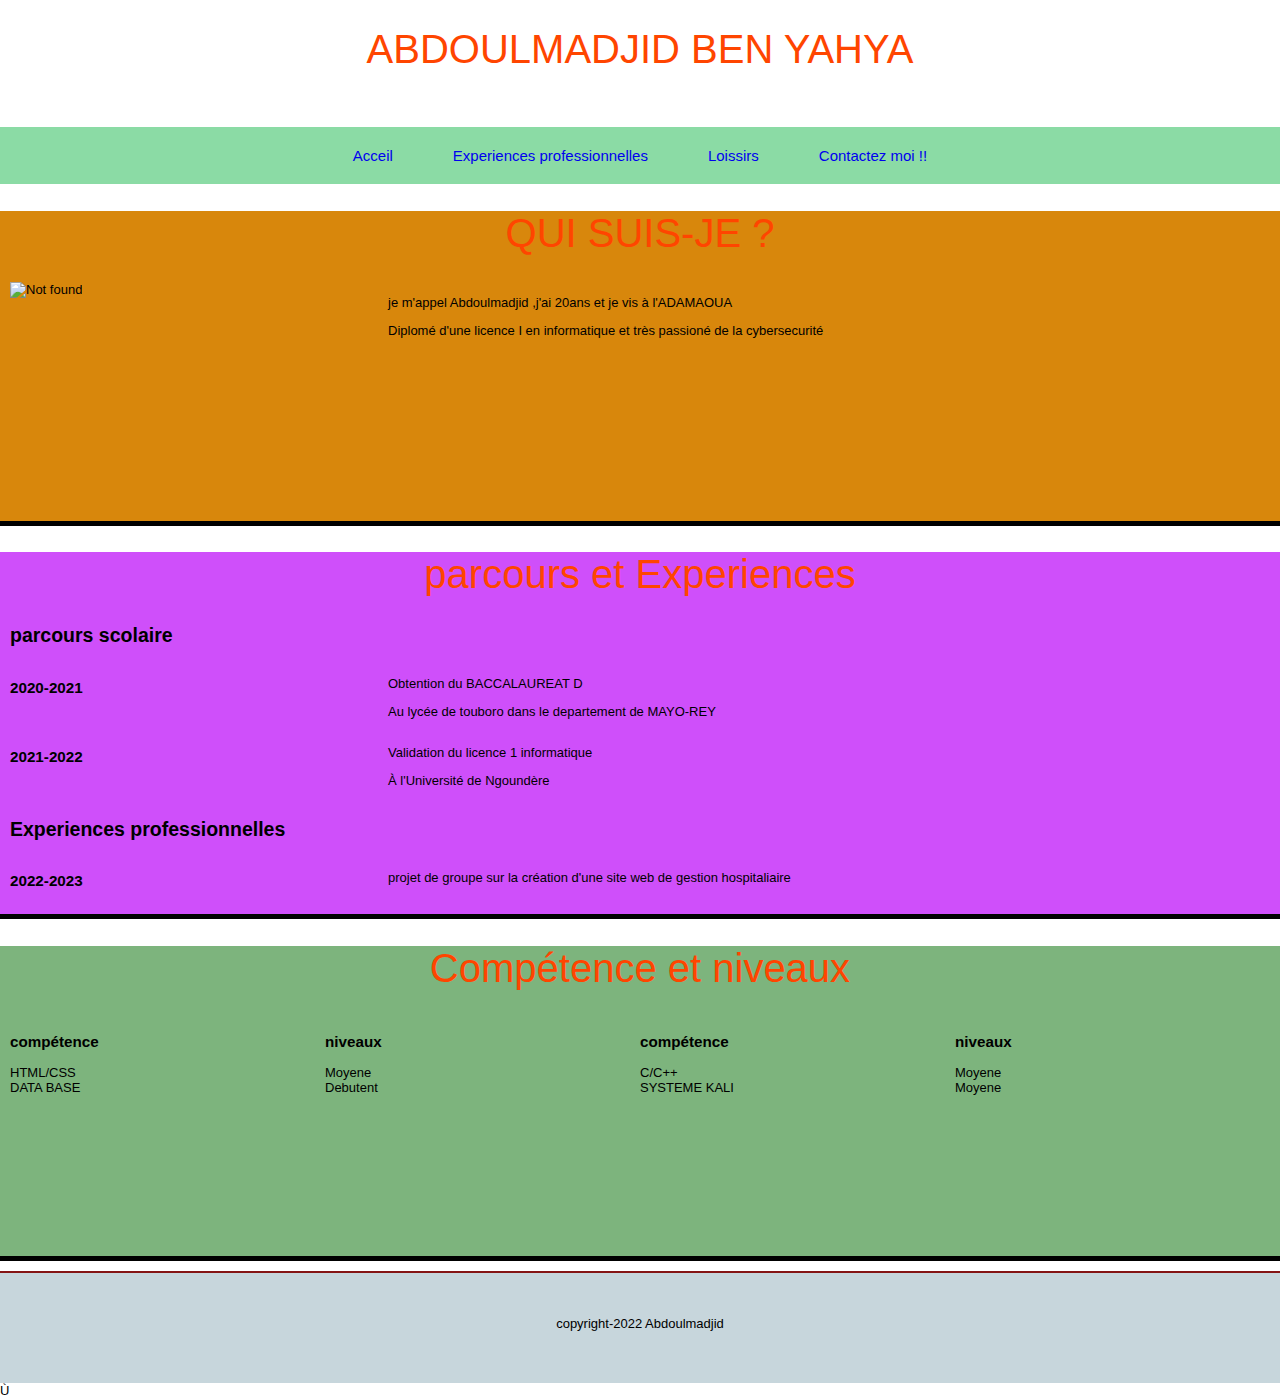
==== index.html @ e1581de5 "Add files via upload" ====
<!DOCTYPE html>
<html lang="fr-FR">
    <head>
        <title>Mon cv en ligne</title>
        <meta charset="utf-8">
        <meta name ="viewport" content="width=device-width ,initial-scale=1.0">
        <meta name ="description" content="cv Abdoulmadjid ben yahya">
        <link  rel="stylesheet" href="style.css">
    </head>
    <body>
        <header>
            <h1> ABDOULMADJID BEN YAHYA </h1>
        </header>
        <nav>
            <div class="table">
                <ul>
                    <li class="ind"><a href="index.html">Acceil</a></li>
                    <li class="exp"><a href="exp pro.html">Experiences professionnelles</a></li>
                    <li class="hob"><a href="hobis.html">Loissirs</a></li>
                    <li class="con"><a href="contact.html">Contactez moi !!</a></li>
                </ul>
            </div>
        </nav>
        <article>
            <section class="presentation">
                <div class="sec">
                <h1>QUI SUIS-JE ?</h1>
                <div class="left">
                    <img src="images/ben.jpg" alt="Not found">
                </div>
                <div class="right">
                    <p>je m'appel Abdoulmadjid ,j'ai 20ans et je vis à l'ADAMAOUA</p>
                    <p>Diplomé d'une licence I en informatique et très passioné de la cybersecurité </p>

                </div>
                </div>
            </section>
            <section class="parcours">
                <h1>parcours et Experiences</h1>
                <div class="sec">
                    <h2>parcours scolaire</h2>
                    <div class="exp">
                        <div class="left">
                            <h3>2020-2021</h3>
                        </div>
                        <div class="right">
                          <p>Obtention du BACCALAUREAT D</p>
                          <p>Au lycée de touboro dans le departement de MAYO-REY</p>
                        </div>
                    </div>
                    <div class="exp">
                        <div class="left">
                            <h3>2021-2022</h3>
                        </div>
                        <div class="right">
                          <p>Validation du licence 1 informatique</p>
                          <p>À l'Université de Ngoundère</p>
                        </div>
                    </div>
                    <h2>Experiences professionnelles</h2>
                    <div class="left">
                        <h3>2022-2023</h3>
                    </div>
                    <div class="right">
                        <p>projet de groupe sur la création d'une site web de gestion hospitaliaire</p>
                    </div>
                </div>

            </section>
            <section class="competence">
                <h1>Compétence et niveaux</h1>
                <div class="sec">
                    <div class="cleft">
                        <div class="sous">
                            <div class="sousleft"><h3>compétence</h3></div>
                            <div class="sousright"><h3>niveaux</h3></div>
                        </div>
                        <div class="sous">
                            <div class="sousleft">HTML/CSS</div>
                            <div class="sousright">Moyene</div>
                        </div>
                        <div class="sous">
                            <div class="sousleft">DATA BASE</div>
                            <div class="sousright">Debutent</div>
                        </div>
                    </div>
                    <div class="cright">
                        <div class="sous">
                            <div class="sousleft"><h3>compétence</h3></div>
                            <div class="sousright"><h3>niveaux</h3></div>
                        </div>
                        <div class="sous">
                            <div class="sousleft">C/C++</div>
                            <div class="sousright">Moyene</div>
                        </div>
                        <div class="sous">
                            <div class="sousleft">SYSTEME KALI</div>
                            <div class="sousright">Moyene</div>
                        </div>
                    </div>

                    </div>
                </div>
        </article>
        <footer>
            <p>copyright-2022 Abdoulmadjid </p>
        </footer>Ù
    </body>
</html>
---- style.css ----
body{
    font-family: Verdana, Geneva, Tahoma, sans-serif;
    font-size: 13px;
    margin: 0px;
    padding: 0px;
}
h1{
    font-size: 40px;
    font-weight: normal;
    text-align: center;
    color: orangered;
}
header{
    height: 100px;
}
footer{
    height: 80px;
    padding-top: 30px;
    text-align: center;
    background-color: rgba(194, 210, 217, 0.921);
    border-top: 2px solid rgb(133, 21, 21);
}
nav{
    width: 100%;
    background-color: rgba(108, 209, 142, 0.793);
}
nav ul{
    margin: 0%;
    padding: 0%;
}
nav li{
    list-style-type: none;
    float: left;
}
nav a{
    display: inline-block;
    text-decoration: none;
    padding: 20px 30px;
    color:red
    text-transform: uppercase;
    font-size: 15px;
}

.table{
    display: table;
    margin: 0% auto;
}
.ind:hover,.presentation{
    border-bottom: 5px solid black;
   background-color: rgb(216, 135, 12);
}
.exp:hover,.parcours{
    border-bottom: 5px solid black;
    background-color: rgb(207, 79, 250);
}
.con:hover,.competence{
    border-bottom: 5px solid black;
    background-color:rgb(125, 180, 125);
}
.hob:hover{
    border-bottom: 5px solid black;
    background-color: rgba(93, 134, 152, 0.921);
}
nav li:hover a{
    padding: 15px 30px 20px 30px;
}
section{
    width: 100%;
    min-height: 300px;
    padding-bottom: 10px;
    margin-bottom: 10px;
}

.sec{
    margin: 0% 10px;
}
.left{
    float: left;
    width: 30%;
}
img{
    width: 80%;
    height: 60%;
}
.right{
    float: left;
    width: 70%;
}
.cleft,.cright,.sousleft,.sousright{
    width: 50%;
    float: left;
}
.sec::after, .exp::after{
    content: "";
    display: table;
    clear: both;
}

@media screen (max-width:750px){
    header{
        height:50px;
    }
    h1{
        height: 28px;
        margin: 20px 0px 0px 0px;
    }
    nav li a {
        font-size: 12px;
        padding: 10px;
    }
    nav li:hover a{
        padding: 5px 10px 10px 10px;
    }
}
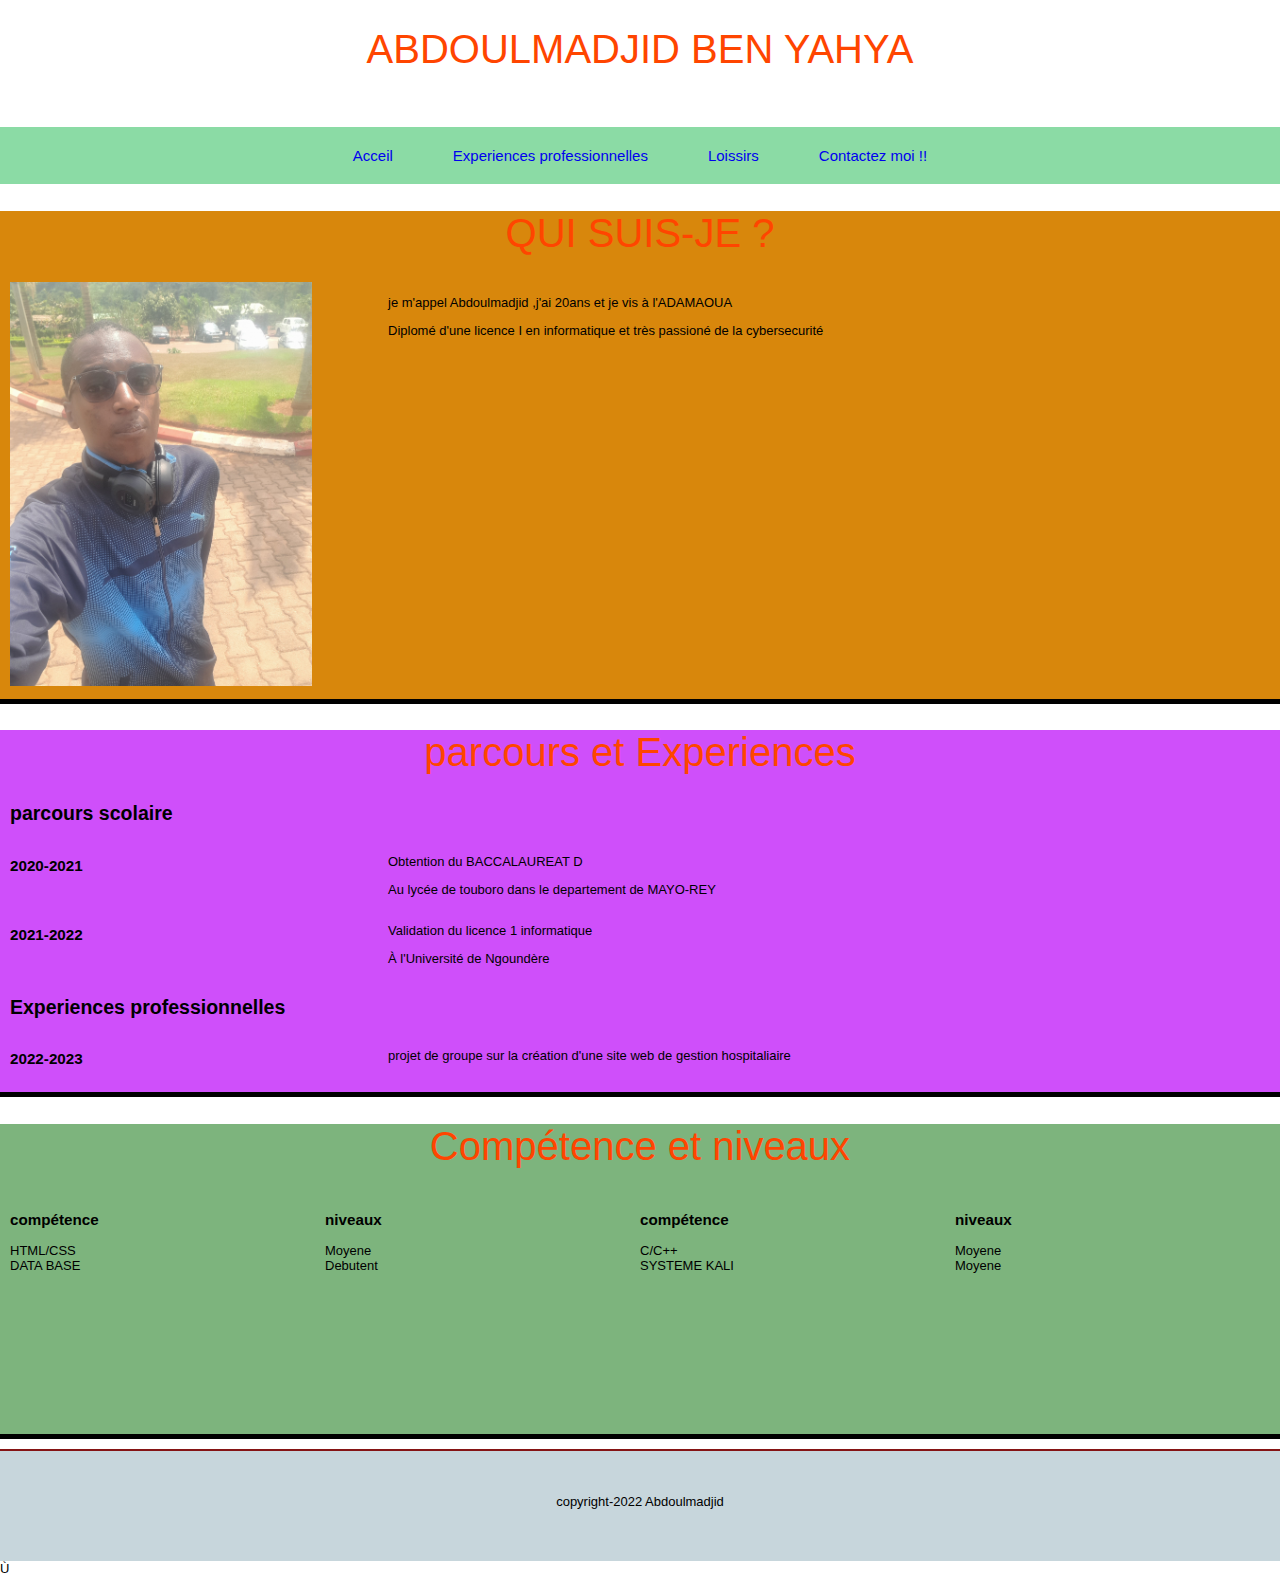
==== commit d0a6e4a5: "Add files via upload" ====
--- a/index.html
+++ b/index.html
@@ -26,7 +26,7 @@
                 <div class="sec">
                 <h1>QUI SUIS-JE ?</h1>
                 <div class="left">
-                    <img src="images/ben.jpg" alt="Not found">
+                    <img src="ben.jpg" alt="Not found">
                 </div>
                 <div class="right">
                     <p>je m'appel Abdoulmadjid ,j'ai 20ans et je vis à l'ADAMAOUA</p>
--- a/style.css
+++ b/style.css
@@ -111,4 +111,9 @@
     nav li:hover a{
         padding: 5px 10px 10px 10px;
     }
+    img{
+        width: 80%;
+        height: 60%;
+        
+    }
 }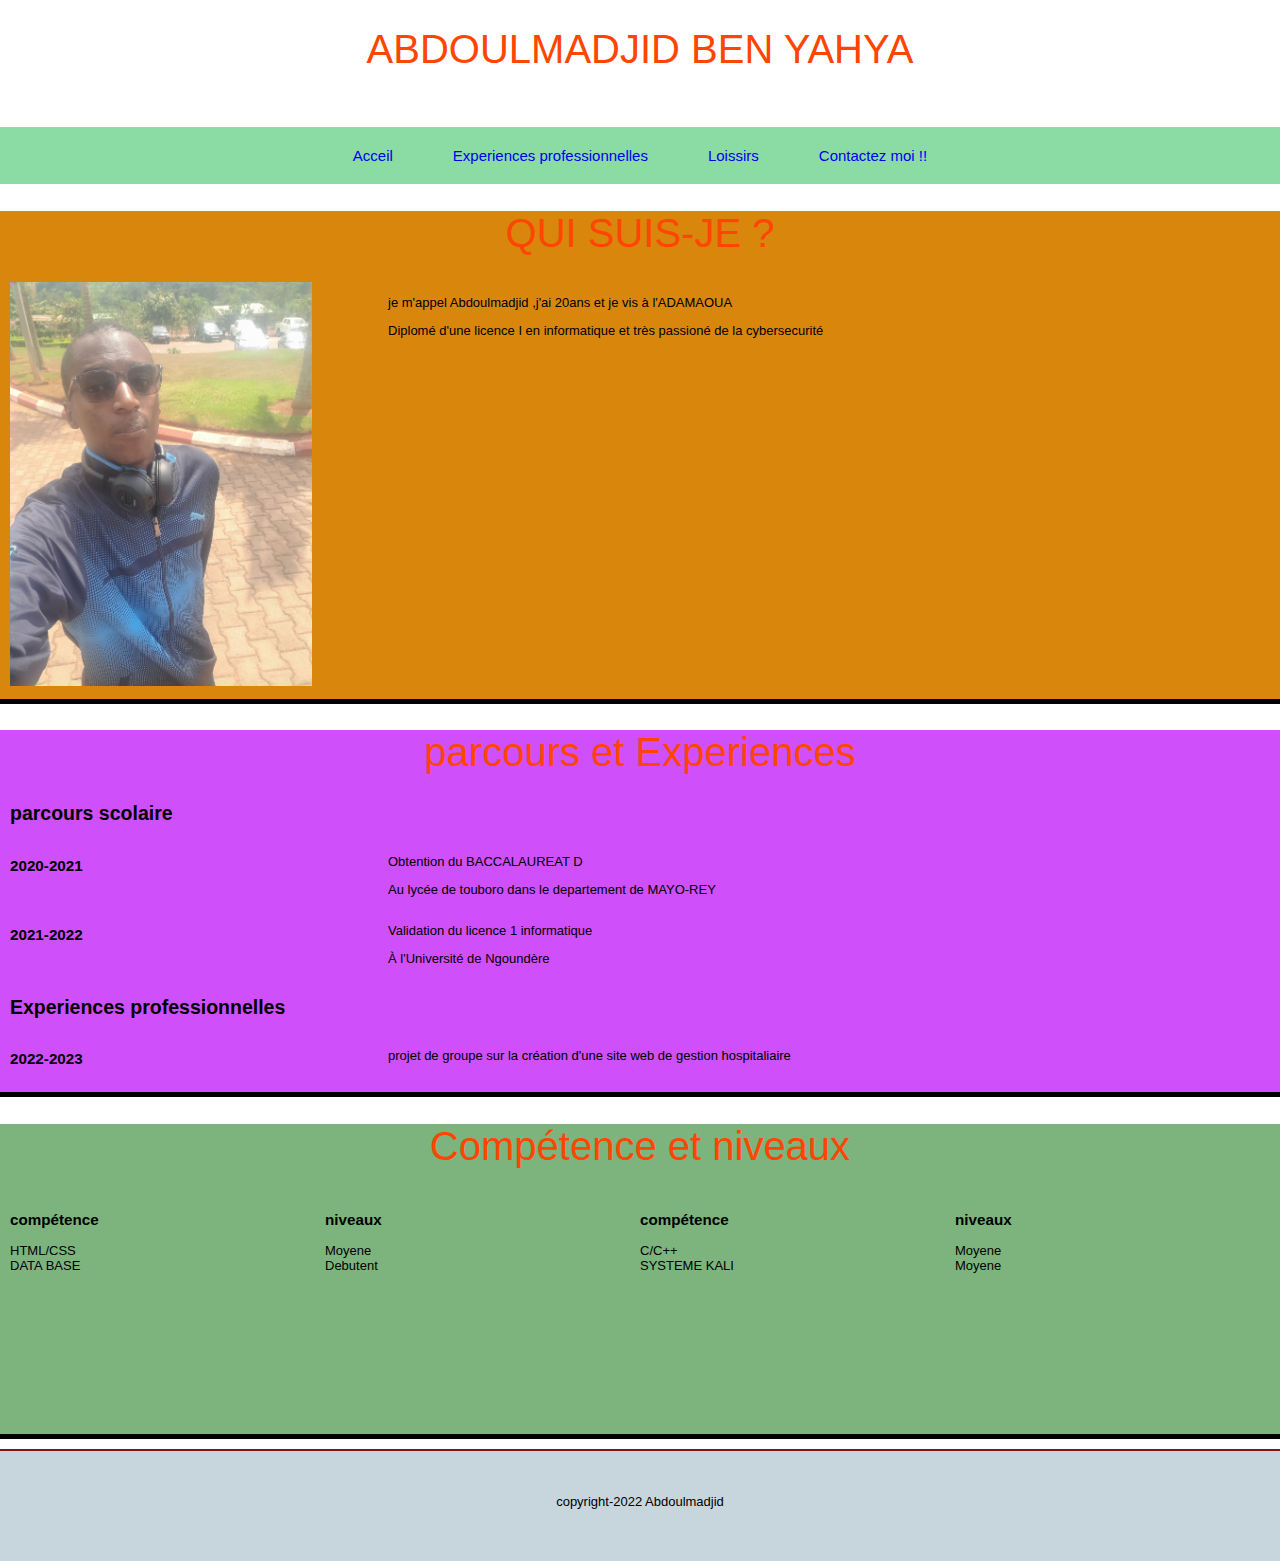
==== commit 42fc83e0: "Add files via upload" ====
--- a/index.html
+++ b/index.html
@@ -26,7 +26,7 @@
                 <div class="sec">
                 <h1>QUI SUIS-JE ?</h1>
                 <div class="left">
-                    <img src="ben.jpg" alt="Not found">
+                    <img src="ben.jpeg" alt="Not found">
                 </div>
                 <div class="right">
                     <p>je m'appel Abdoulmadjid ,j'ai 20ans et je vis à l'ADAMAOUA</p>
@@ -104,6 +104,6 @@
         </article>
         <footer>
             <p>copyright-2022 Abdoulmadjid </p>
-        </footer>Ù
+        </footer>
     </body>
 </html>